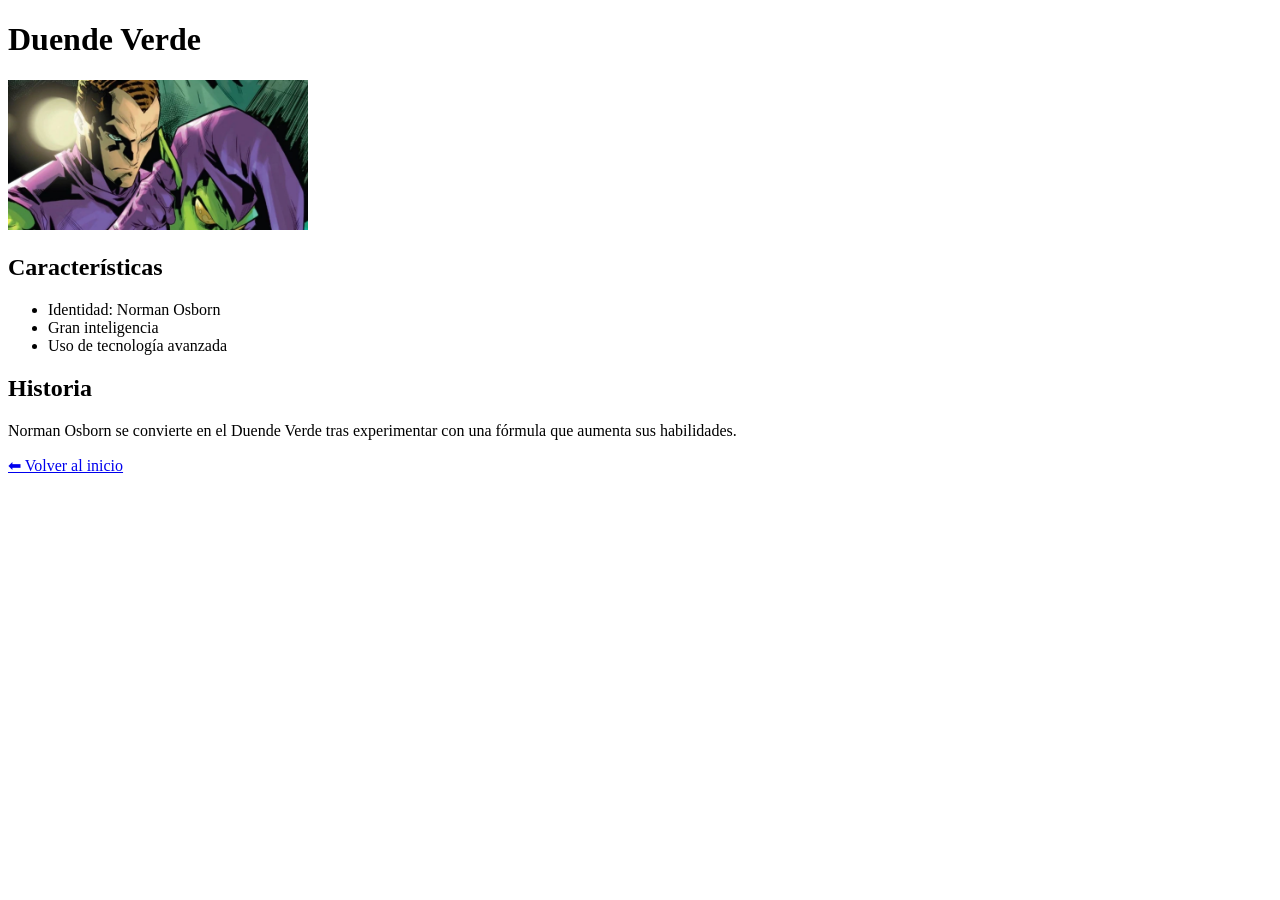
==== duende.html @ 9756016f "P" ====
<!DOCTYPE html>
<html lang="es">
    <head>
        <meta charset="UTF-8">
        <title>Duende Verde</title>
        <link rel="stylesheet" href="styles.css">
    </head>
    <body>

        <h1>Duende Verde</h1>

        <img src="duende.jpg" width="300">

        <h2>Características</h2>
        <ul>
            <li>Identidad: Norman Osborn</li>
            <li>Gran inteligencia</li>
            <li>Uso de tecnología avanzada</li>
        </ul>

        <h2>Historia</h2>
        <p>Norman Osborn se convierte en el Duende Verde tras experimentar con una fórmula que aumenta sus habilidades.</p>

        <a href="index.html">⬅ Volver al inicio</a>

        </body>
</html>
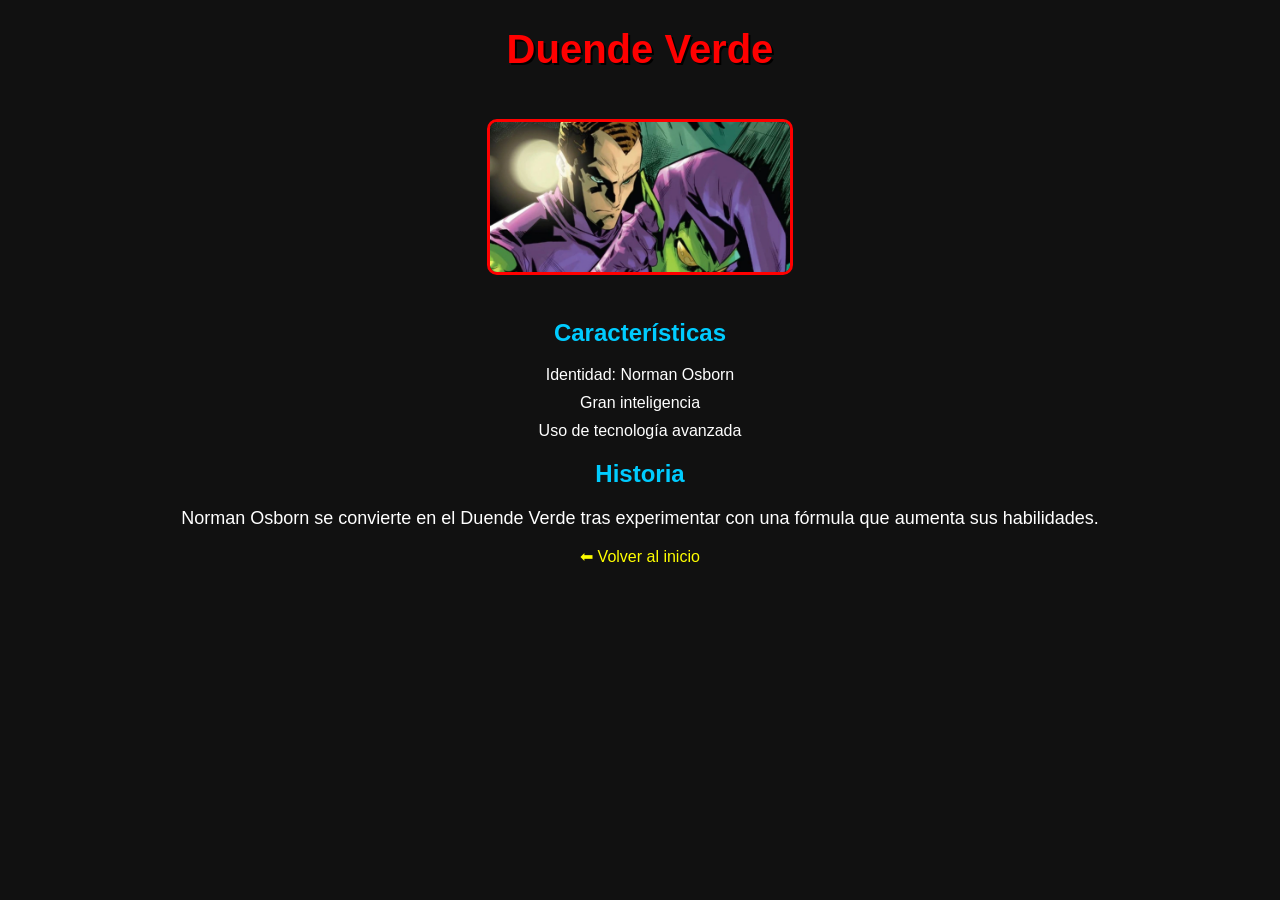
==== commit 5975ca43: "P" ====
--- a/duende.html
+++ b/duende.html
@@ -1,27 +1,27 @@
 <!DOCTYPE html>
-<html lang="es">
-    <head>
-        <meta charset="UTF-8">
-        <title>Duende Verde</title>
-        <link rel="stylesheet" href="styles.css">
-    </head>
-    <body>
+<html>
+<head>
+    <meta charset="UTF-8">
+    <title>Duende Verde</title>
+    <link rel="stylesheet" href="styles.CSS">
+</head>
+<body>
 
-        <h1>Duende Verde</h1>
+    <h1>Duende Verde</h1>
 
-        <img src="duende.jpg" width="300">
+    <img src="duende.jpg" width="300">
 
-        <h2>Características</h2>
-        <ul>
-            <li>Identidad: Norman Osborn</li>
-            <li>Gran inteligencia</li>
-            <li>Uso de tecnología avanzada</li>
-        </ul>
+    <h2>Características</h2>
+    <ul>
+        <li>Identidad: Norman Osborn</li>
+        <li>Gran inteligencia</li>
+        <li>Uso de tecnología avanzada</li>
+    </ul>
 
-        <h2>Historia</h2>
-        <p>Norman Osborn se convierte en el Duende Verde tras experimentar con una fórmula que aumenta sus habilidades.</p>
+    <h2>Historia</h2>
+    <p>Norman Osborn se convierte en el Duende Verde tras experimentar con una fórmula que aumenta sus habilidades.</p>
 
-        <a href="index.html">⬅ Volver al inicio</a>
+    <a href="index.html">⬅ Volver al inicio</a>
 
-        </body>
+    </body>
 </html>
--- a/styles.CSS
+++ b/styles.CSS
@@ -0,0 +1,69 @@
+body {
+    background-color: #111;
+    color: white;
+    font-family: Arial, sans-serif;
+    text-align: center;
+    margin: 0;
+}
+
+h1 {
+    color: red;
+    text-shadow: 2px 2px black;
+    font-size: 40px;
+}
+
+h2 {
+    color: #00ccff;
+}
+
+p {
+    font-size: 18px;
+}
+
+ul {
+    list-style-type: none;
+    text-align: center;
+    padding: 0;
+    margin: 0;
+}
+
+ul li {
+    margin: 10px 0;
+}
+
+img {
+    border: 3px solid red;
+    margin: 20px;
+    border-radius: 10px;
+}
+
+/* BOTONES DE PERSONAJES */
+ul li a {
+    display: inline-block;
+    background-color: red;
+    color: white;
+    padding: 10px 20px;
+    border: 2px solid black;
+    border-radius: 8px;
+    text-decoration: none;
+    font-weight: bold;
+    transition: all 0.3s ease;
+}
+
+/* EFECTO AL PASAR EL CURSOR */
+ul li a:hover {
+    background-color: black;
+    color: red;
+    transform: scale(1.1);
+    box-shadow: 0 0 10px red;
+}
+
+/* ENLACES GENERALES */
+a {
+    color: yellow;
+    text-decoration: none;
+}
+
+a:hover {
+    color: orange;
+}
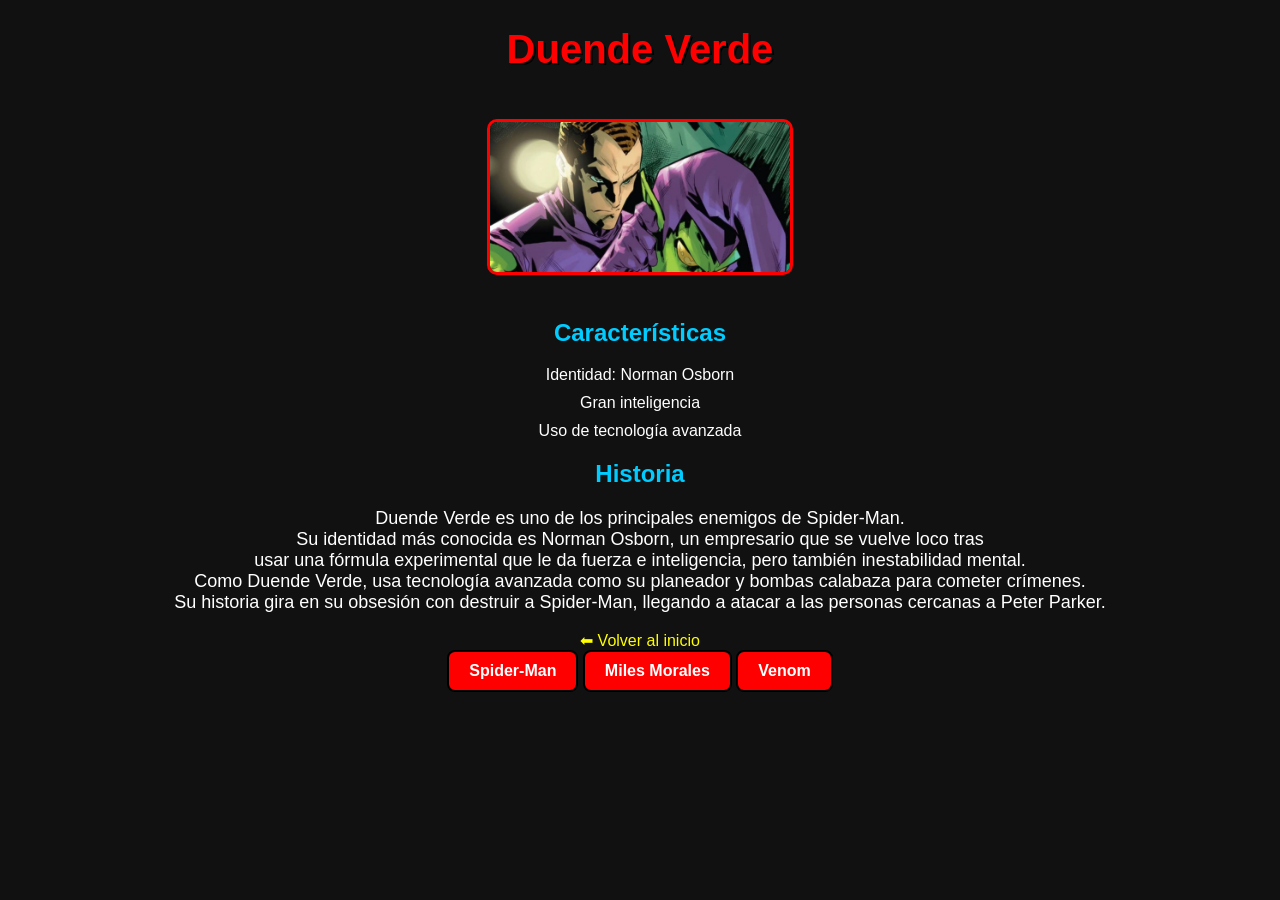
==== commit fa779d4c: "javier" ====
--- a/duende.html
+++ b/duende.html
@@ -19,9 +19,15 @@
     </ul>
 
     <h2>Historia</h2>
-    <p>Norman Osborn se convierte en el Duende Verde tras experimentar con una fórmula que aumenta sus habilidades.</p>
+    <p>Duende Verde es uno de los principales enemigos de Spider-Man.<br>Su identidad más conocida es Norman Osborn, un empresario que se vuelve loco tras <br>usar una fórmula experimental que le da fuerza e inteligencia, pero también inestabilidad mental.<br>Como Duende Verde, usa tecnología avanzada como su planeador y bombas calabaza para cometer crímenes.<br> Su historia gira en su obsesión con destruir a Spider-Man, llegando a atacar a las personas cercanas a Peter Parker.</p>
 
     <a href="index.html">⬅ Volver al inicio</a>
+    <nav>
+        <a href="spiderman.html">Spider-Man</a>
+        <a href="miles.html">Miles Morales</a>
+        <a href="venom.html">Venom</a>
+    </nav>
+    
 
     </body>
 </html>
--- a/styles.CSS
+++ b/styles.CSS
@@ -37,8 +37,8 @@
     border-radius: 10px;
 }
 
-/* BOTONES DE PERSONAJES */
-ul li a {
+
+ ul li a {
     display: inline-block;
     background-color: red;
     color: white;
@@ -50,15 +50,15 @@
     transition: all 0.3s ease;
 }
 
-/* EFECTO AL PASAR EL CURSOR */
-ul li a:hover {
+
+ ul li a:hover {
     background-color: black;
     color: red;
     transform: scale(1.1);
     box-shadow: 0 0 10px red;
 }
 
-/* ENLACES GENERALES */
+
 a {
     color: yellow;
     text-decoration: none;
@@ -66,4 +66,23 @@
 
 a:hover {
     color: orange;
-}+}
+nav a{
+
+    display: inline-block;
+    background-color: red;
+    color: white;
+    padding: 10px 20px;
+    border: 2px solid black;
+    border-radius: 8px;
+    text-decoration: none;
+    font-weight: bold;
+    transition: all 0.3s ease;
+}
+ nav a:hover {
+    background-color: black;
+    color: red;
+    transform: scale(1.1);
+    box-shadow: 0 0 10px red;
+
+ }
